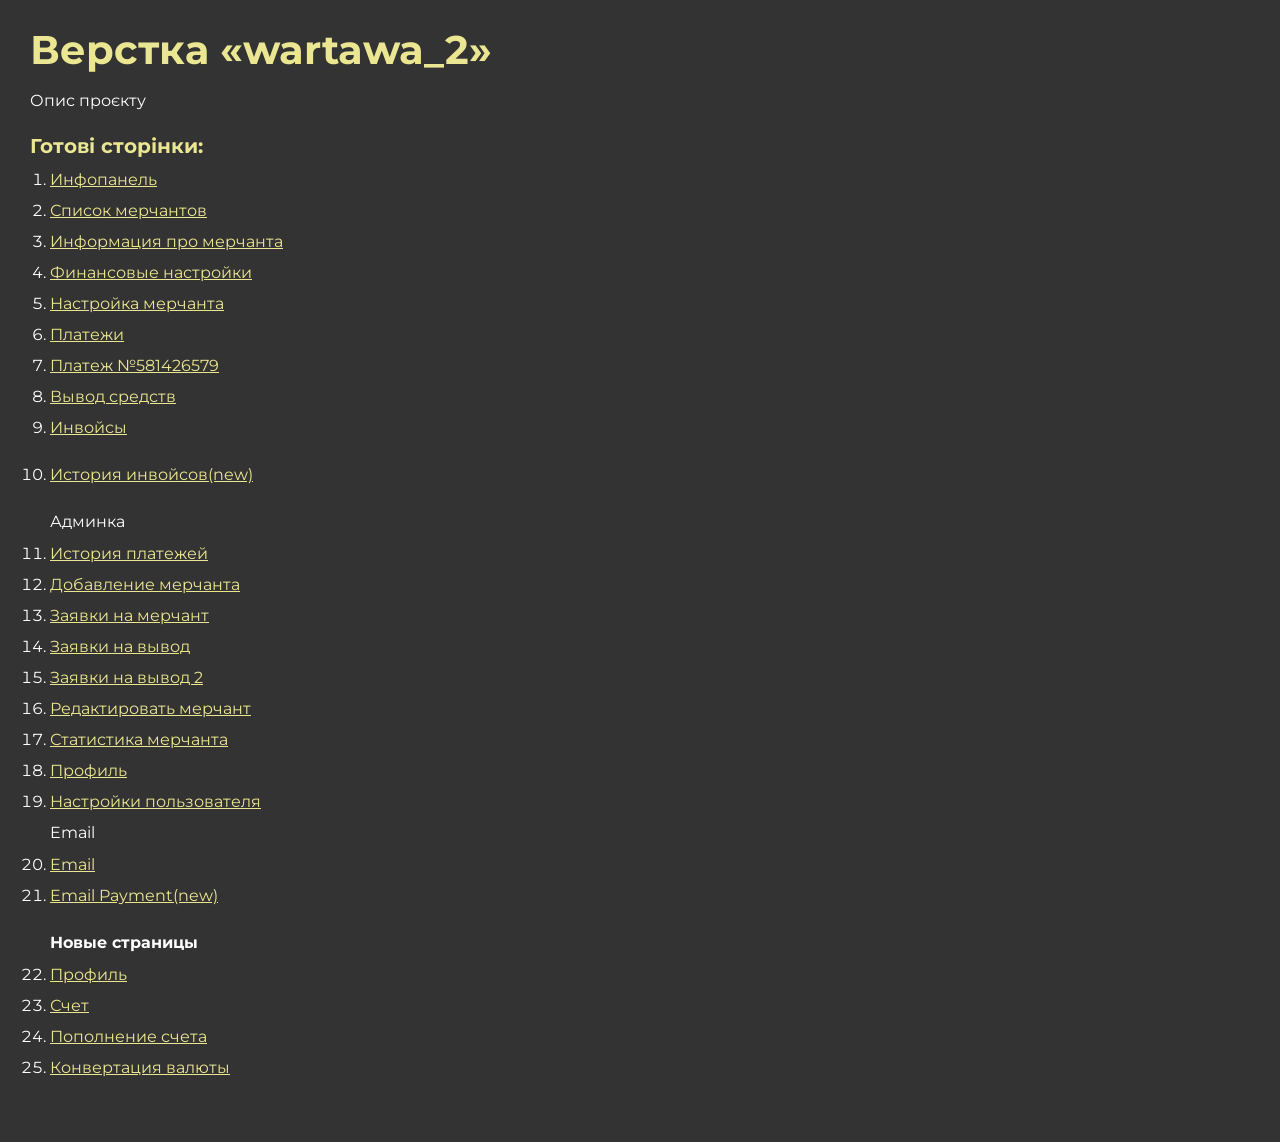
==== index.html @ d09ca982 "init" ====
<!DOCTYPE html>
<html>

<head>
	<meta charset="UTF-8">
	<meta name="viewport" content="width=device-width, initial-scale=1.0">
	<title>Верстка «wartawa_2»</title>
</head>

<body>
	<div class="rootpage">
		<h1>Верстка «wartawa_2»</h1>
		<div class="rootpage__info">
			Опис проєкту
		</div>
		<h2>Готові сторінки:</h2>
		<ol class="rootpage__list">
			<li><a target="_blank" href="home.html">Инфопанель</a></li>
			<li><a target="_blank" href="merchants.html">Список мерчантов</a></li>
			<li><a target="_blank" href="merchants-information.html">Информация про мерчанта</a></li>
			<li><a target="_blank" href="merchants-finances.html">Финансовые настройки</a></li>
			<li><a target="_blank" href="merchants-settings.html">Настройка мерчанта</a></li>
			<li><a target="_blank" href="payment.html">Платежи</a></li>
			<li><a target="_blank" href="history-payment.html">Платеж №581426579</a></li>
			<li><a target="_blank" href="return.html">Вывод средств</a></li>
			<li><a target="_blank" href="invoices.html">Инвойсы</a></li>

			<br>
			<li><a target="_blank" href="invoices-2.html">История инвойсов(new)</a></li>
			<br>
			<p>Админка</p>
			<br>
			<li><a target="_blank" href="history-payment-admin.html">История платежей</a></li>
			<li><a target="_blank" href="adding-merchant.html">Добавление мерчанта</a></li>
			<li><a target="_blank" href="applications-merchans.html">Заявки на мерчант</a></li>
			<li><a target="_blank" href="requests-merchans.html">Заявки на вывод</a></li>
			<li><a target="_blank" href="requests-merchans-2.html">Заявки на вывод 2</a></li>
			<li><a target="_blank" href="edit-merchans.html">Редактировать мерчант</a></li>
			<li><a target="_blank" href="statistics.html">Статистика мерчанта</a></li>
			<li><a target="_blank" href="profil-header.html">Профиль</a></li>
			<li><a target="_blank" href="settings.html">Настройки пользователя</a></li>
			<p>Email</p>
			<br>
			<li><a target="_blank" href="email.html">Email</a></li>
			<li><a target="_blank" href="email-payment.html">Email Payment(new)</a></li>
			<br>
			<p><strong>Новые страницы</strong></p>
			<br>
			<li><a target="_blank" href="./wabada-pages/profile.html">Профиль</a></li>
			<li><a target="_blank" href="./wabada-pages/check.html">Счет</a></li>
			<li><a target="_blank" href="./wabada-pages/refill.html">Пополнение счета</a></li>
			<li><a target="_blank" href="./wabada-pages/conversion.html">Конвертация валюты</a></li>
		</ol>
	</div>
</body>
<style>
	@charset "UTF-8";
	@import url("https://fonts.googleapis.com/css?family=Montserrat:regular,700&display=swap");

	*,
	*::before,
	*::after {
		padding: 0px;
		margin: 0px;
		border: 0px;
		box-sizing: border-box;
	}

	html,
	body {
		height: 100%;
		margin: 0;
		padding: 0;
		min-width: 320px;
		width: 100%;
		color: #fff;
		background-color: #333;
	}

	body {
		font-family: Montserrat;
		font-size: 100%;
		line-height: 1;
		font-size: 1rem;
	}

	a {
		text-decoration: underline;
		color: #ebe691
	}

	a:visited {
		text-decoration: underline;
		color: #aaa768;
	}

	a:hover {
		text-decoration: none;
	}

	ul li {
		list-style: none;
	}

	img {
		vertical-align: top;
	}

	.wrapper {
		width: 100%;
		min-height: 100%;
		overflow: hidden;
	}

	.rootpage {
		padding: 30px;
		display: flex;
		flex-direction: column;
		align-items: flex-start;
	}

	@media (max-width: 767px) {
		.rootpage {
			padding: 30px 15px;
		}
	}

	h1 {
		color: #ebe691;
		font-size: 2.5rem;
		margin: 0px 0px 1.25rem 0px;
	}

	@media (max-width: 767px) {
		h1 {
			font-size: 1.85rem;
			margin: 0px 0px 1.25rem 0px;
		}
	}

	h2 {
		color: #ebe691;
		font-size: 1.25rem;
		margin: 0px 0px 1rem 0px;
	}

	@media (max-width: 767px) {
		h2 {
			font-size: 1.125rem;
			margin: 0px 0px 1rem 0px;
		}
	}

	.rootpage__info {
		line-height: 140%;
		margin: 0px 0px 1.5rem 0px;
	}

	.rootpage__list {
		margin: 0px 0px 2.25rem 1.25rem;
	}

	.rootpage__list li:not(:last-child) {
		margin: 0px 0px 15px 0px;
	}

	.rootpage__contacts,
	.rootpage__tnx {
		border-radius: 200px;
		padding: 20px 65px;
		line-height: 140%;
	}

	@media (max-width: 767px) {

		.rootpage__contacts,
		.rootpage__tnx {
			border-radius: 40px;
			padding: 20px;
		}
	}

	.rootpage__contacts {
		background: #32b5a4;

	}

	.rootpage__contacts a {
		color: #ebe691;
	}

	.rootpage__tnx {
		background: #c22d63;
		margin: 0px 0px 1rem 0px;
	}
</style>

</html>
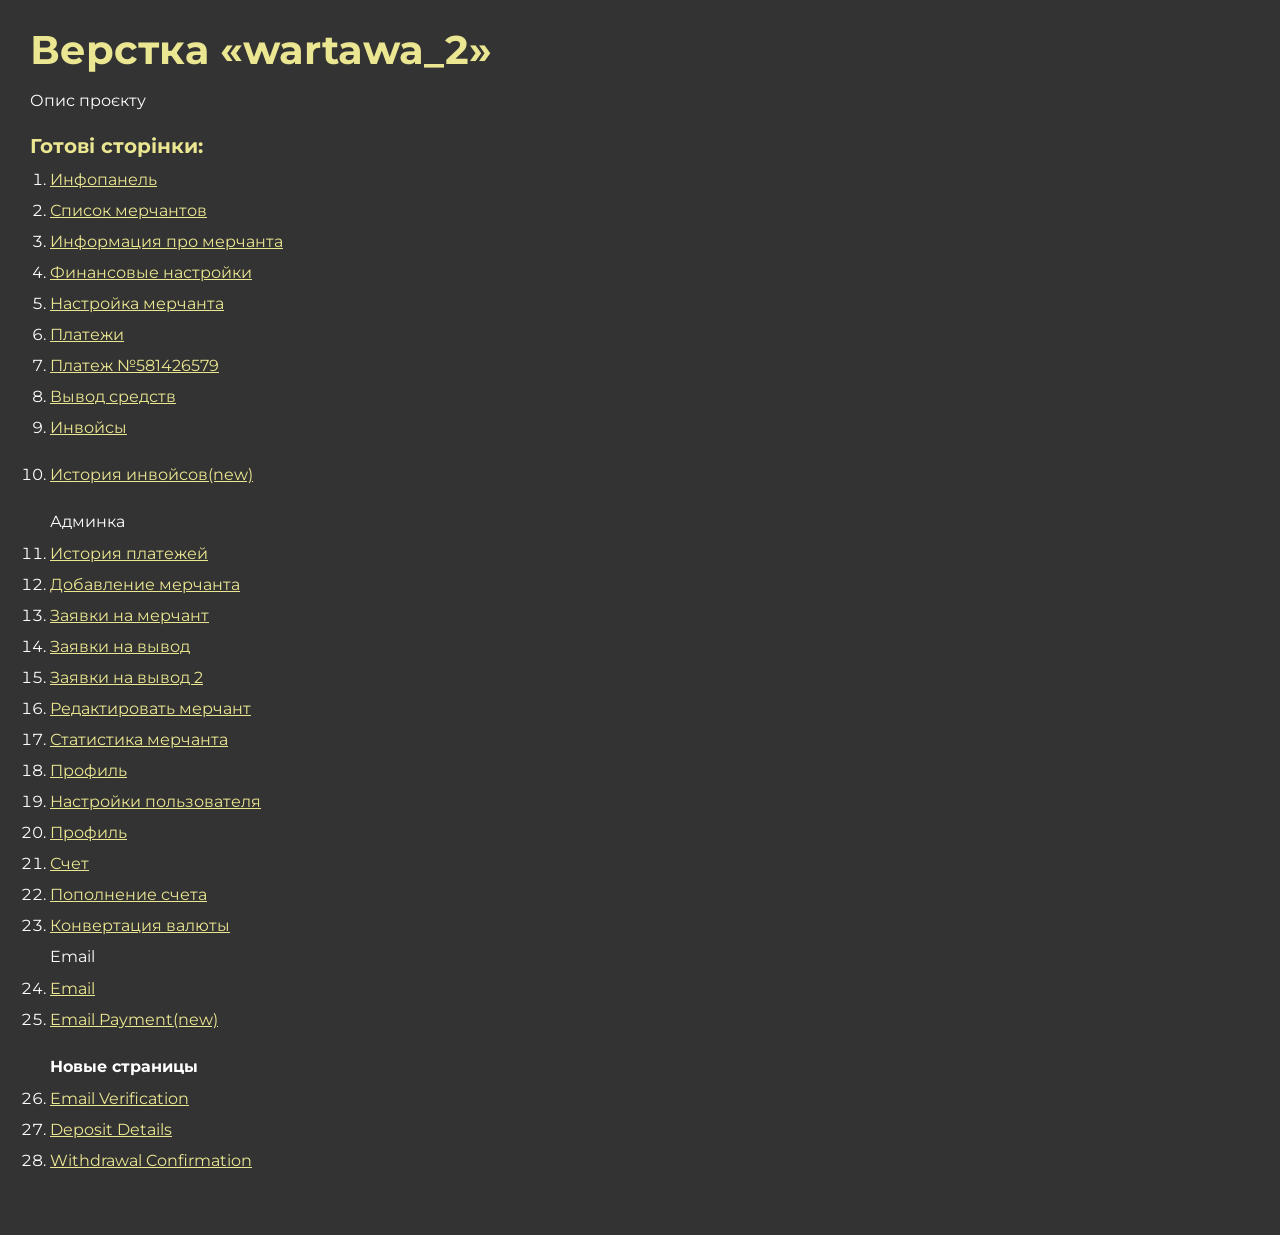
==== commit c93fb5fd: "update" ====
--- a/index.html
+++ b/index.html
@@ -39,17 +39,20 @@
 			<li><a target="_blank" href="statistics.html">Статистика мерчанта</a></li>
 			<li><a target="_blank" href="profil-header.html">Профиль</a></li>
 			<li><a target="_blank" href="settings.html">Настройки пользователя</a></li>
-			<p>Email</p>
-			<br>
-			<li><a target="_blank" href="email.html">Email</a></li>
-			<li><a target="_blank" href="email-payment.html">Email Payment(new)</a></li>
-			<br>
-			<p><strong>Новые страницы</strong></p>
-			<br>
 			<li><a target="_blank" href="./wabada-pages/profile.html">Профиль</a></li>
 			<li><a target="_blank" href="./wabada-pages/check.html">Счет</a></li>
 			<li><a target="_blank" href="./wabada-pages/refill.html">Пополнение счета</a></li>
 			<li><a target="_blank" href="./wabada-pages/conversion.html">Конвертация валюты</a></li>
+			<p>Email</p>
+			<br>
+			<li><a target="_blank" href="email.html">Email</a></li>
+			<li><a target="_blank" href="email-payment.html">Email Payment(new)</a></li>
+			<br>
+			<p><strong>Новые страницы</strong></p>
+			<br>
+			<li><a target="_blank" href="./verification-popups/email-verification.html">Email Verification</a></li>
+			<li><a target="_blank" href="./verification-popups/deposit-details.html">Deposit Details</a></li>
+			<li><a target="_blank" href="./verification-popups/withdrawal-confirmation.html">Withdrawal Confirmation</a></li>
 		</ol>
 	</div>
 </body>
